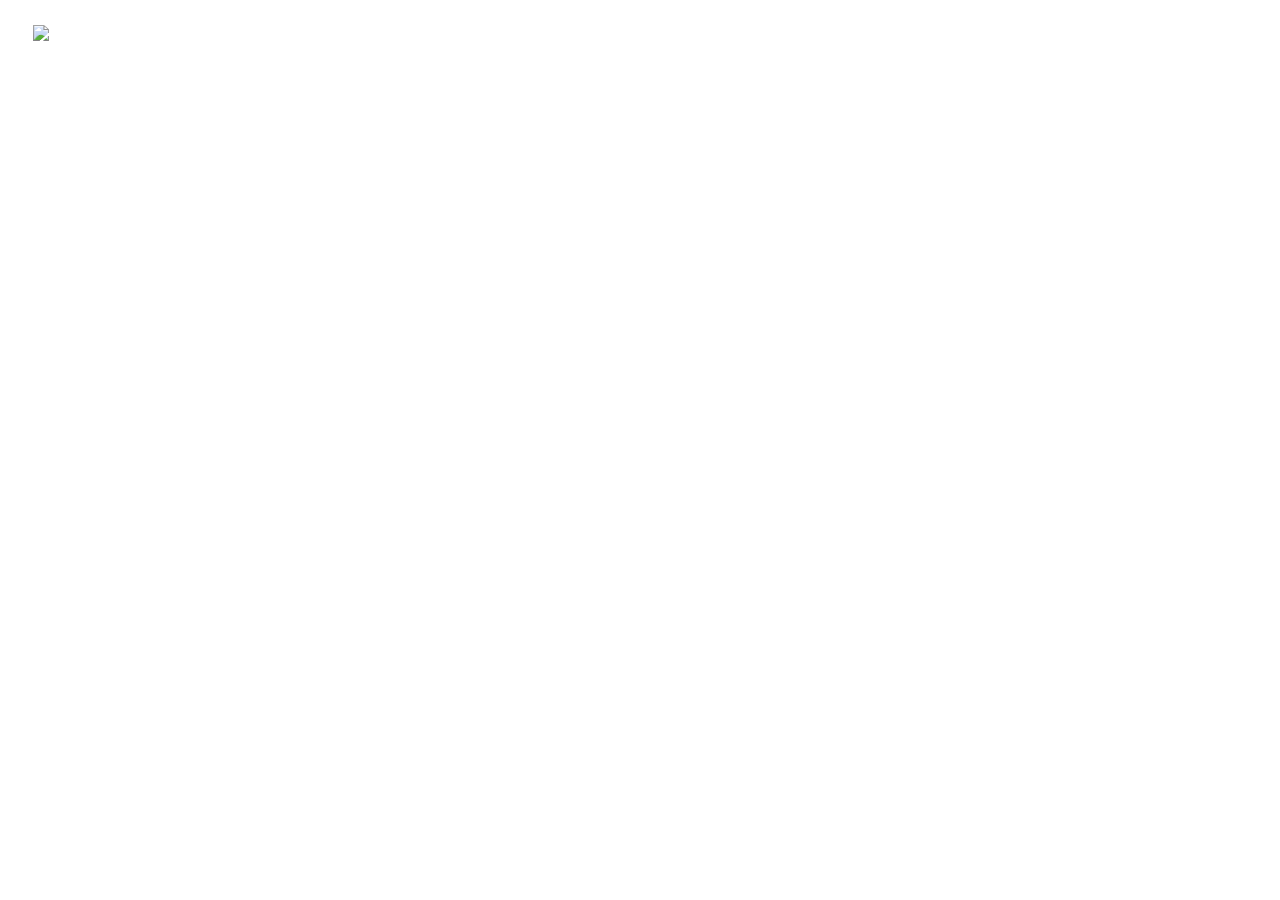
==== uit-tss-toolbox_2.0-1_amd64/var/www/html/management/print-page.html @ b042f2b0 "Update" ====
<html>
    <head>
        <style>
            .uh-logo {
                margin: 2% 2% 2% 2%;
                top: 10%;
            }
            .page-content {
                margin: 1% 1% 1% 1%;
            }
    
            .page-content h3 {
                font-size: 20px;
            }
        </style>
    </head>
    <body>
        <div class="uh-logo">
            <img src="/images/uh-logo.png">
        </div>
    </body>

</html>
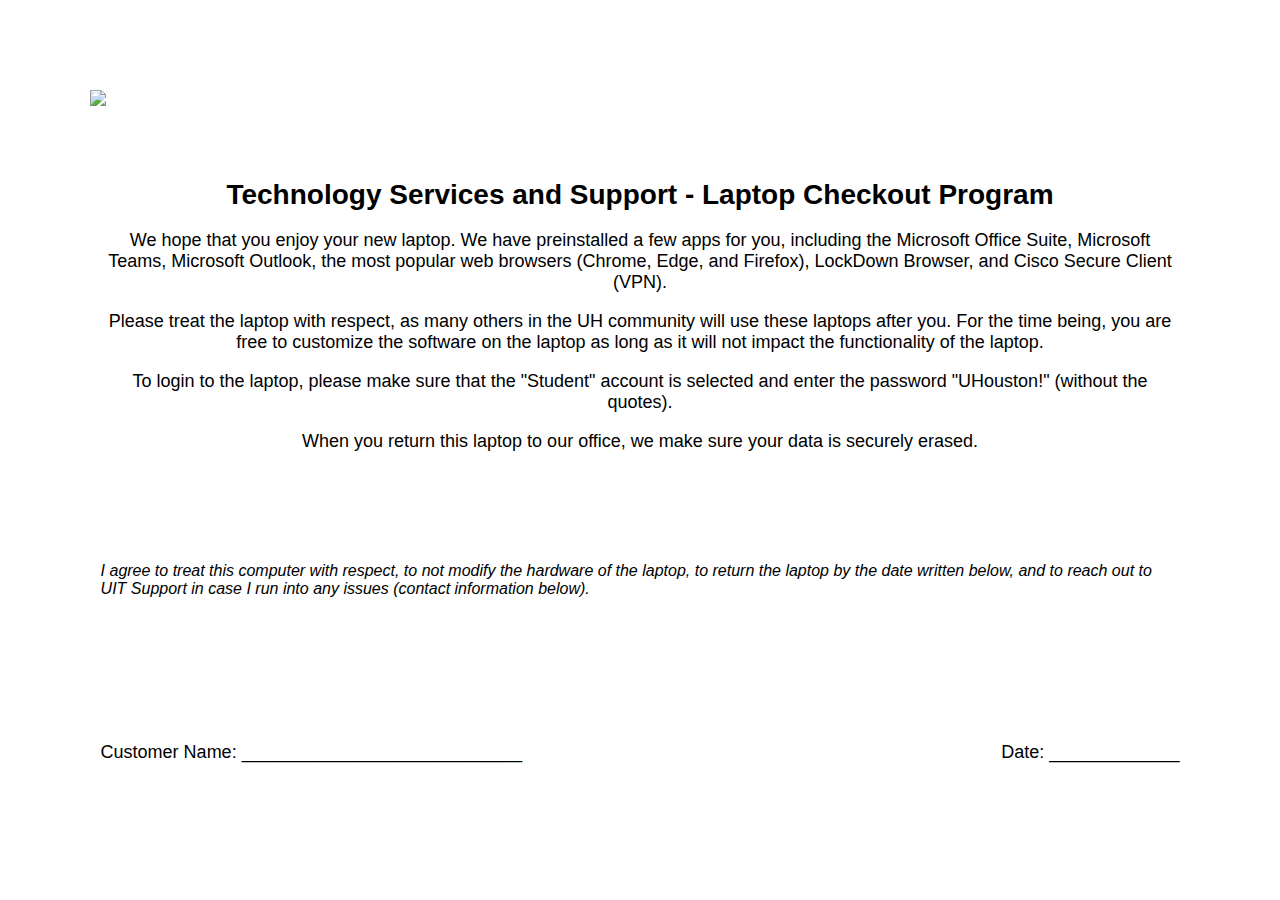
==== commit 44e45652: "Update" ====
--- a/uit-tss-toolbox_2.0-1_amd64/var/www/html/management/print-page.html
+++ b/uit-tss-toolbox_2.0-1_amd64/var/www/html/management/print-page.html
@@ -1,23 +1,68 @@
 <html>
     <head>
         <style>
+            * {
+                font-family: sans-serif;
+            }
+            body {
+                margin: 7% 7% 7% 7%;
+            }
             .uh-logo {
-                margin: 2% 2% 2% 2%;
+                margin: 0% 0% 5% 0%;
                 top: 10%;
+                max-width: 100%;
+                max-height: 10%;
             }
             .page-content {
                 margin: 1% 1% 1% 1%;
             }
-    
-            .page-content h3 {
-                font-size: 20px;
+            .page-content h1 {
+                text-align: center;
+                font-size: 28px;
+            }
+            .page-content p {
+                text-align: center;
+                font-size: 18px;
+            }
+            .signature {
+                margin: 10% 1% 1% 1%;
+                text-align: left;
+                font-size: 18px;
+                width: auto;
             }
         </style>
     </head>
     <body>
-        <div class="uh-logo">
-            <img src="/images/uh-logo.png">
+        <div>
+            <img class="uh-logo" src="/images/uh-logo.png">
         </div>
+        <div class="page-content">
+            <h1><b>Technology Services and Support - Laptop Checkout Program</b></h1>
+        </div>
+        <div class="page-content">
+            <p>We hope that you enjoy your new laptop. We have preinstalled a few apps for you, including the Microsoft Office Suite, Microsoft Teams, Microsoft Outlook, the most popular web browsers (Chrome, Edge, and Firefox), LockDown Browser, and Cisco Secure Client (VPN).</p>
+        </div>
+        <div class="page-content">
+            <p>Please treat the laptop with respect, as many others in the UH community will use these laptops after you. For the time being, you are free to customize the software on the laptop as long as it will not impact the functionality of the laptop.</p>
+        </div>
+        <div class="page-content">
+            <p>To login to the laptop, please make sure that the "Student" account is selected and enter the password "UHouston!" (without the quotes).</p>
+        </div>
+        <div class="page-content">
+            <p>When you return this laptop to our office, we make sure your data is securely erased.</p>
+        </div>
+        <div style="margin: 10% 1% 1% 1%; text-justify: left;">
+            <p><i>I agree to treat this computer with respect, to not modify the hardware of the laptop, to return the laptop by the date written below, and to reach out to UIT Support in case I run into any issues (contact information below).</i></p>
+        </div>
+        <div>
+            <div class="signature" style="float: left;">
+                <p>Customer Name: ____________________________</p>
+            </div>
+            <div class="signature" style="float: right;">
+                <p>Date: _____________</p>
+            </div>
+        </div>
+
     </body>
 
 </html>